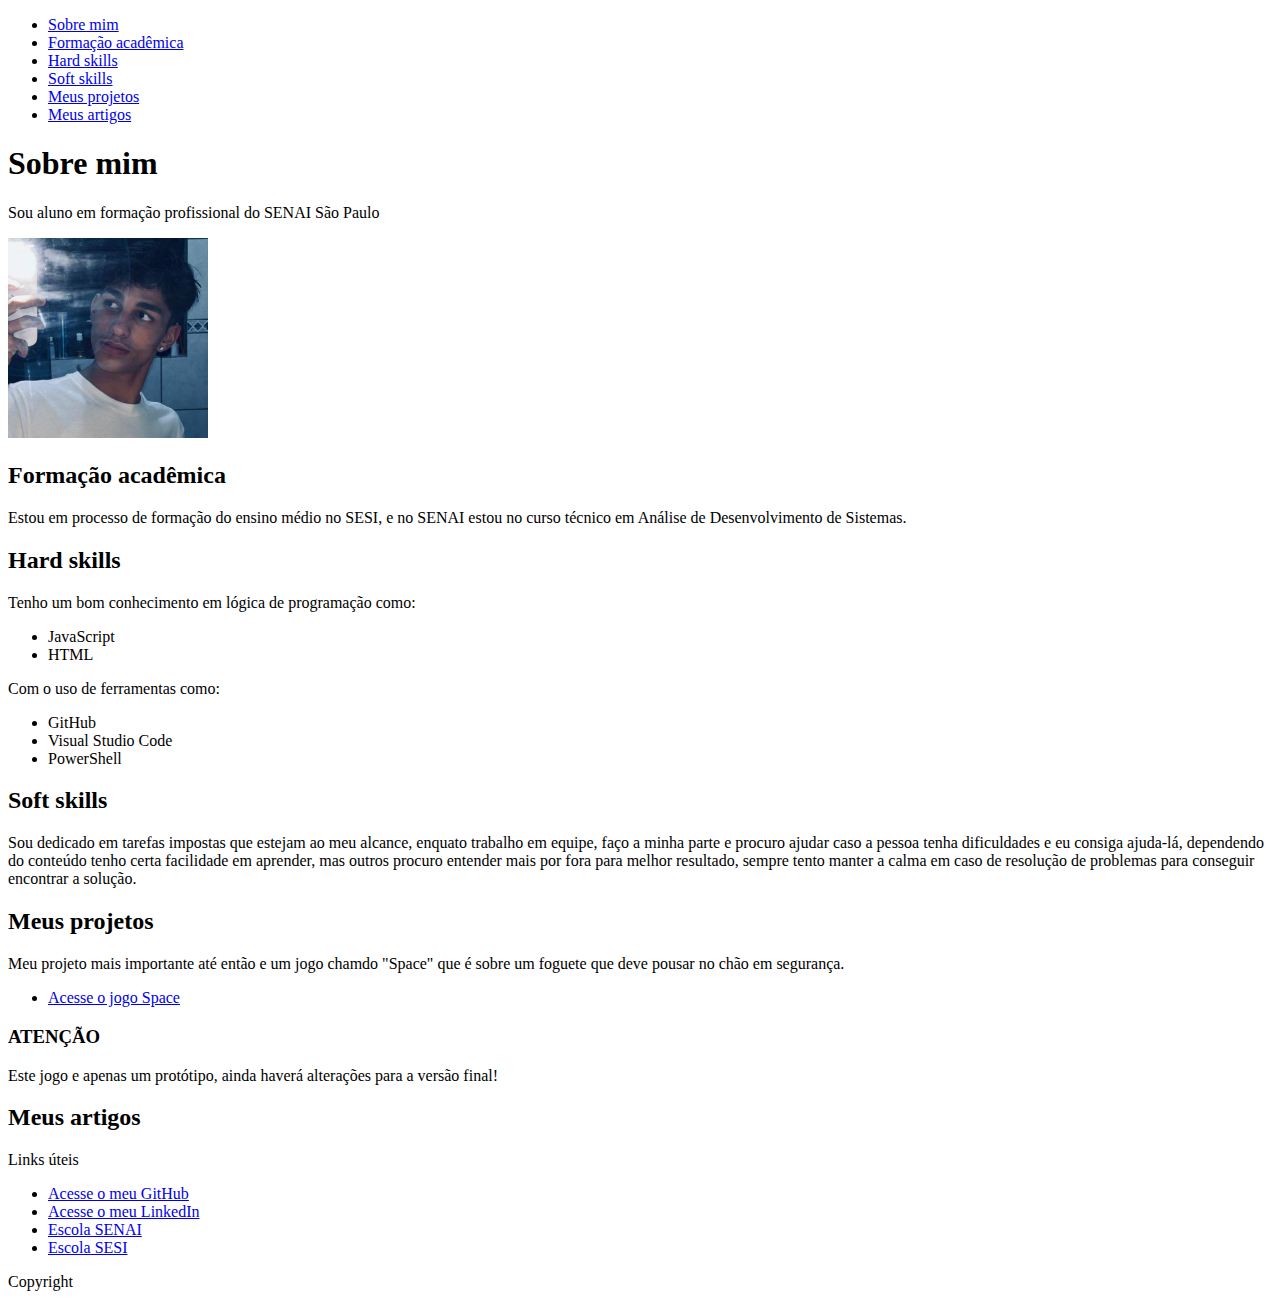
==== index.html @ e563f5d0 "Portfólio Davi" ====
<!DOCTYPE html>
<html lang="pt-br"> 
    <head>
        <!-- Meta informações sobre a página -->
        <meta charset="utf-8">
        <meta name="viewport" content="width=device-width, initial-scale=1.0">
        <title>Sobre mim</title>
    </head>
    <!-- HTML NÃO TEM PESCOÇO! -->
    <body>
        <header>
            <ul>
                <li><a href="#sobremim"> Sobre mim</a></li>
                <li><a href="#formacaoAcademica"> Formação acadêmica</a></li>
                <li><a href="#hardSkills"> Hard skills</a></li>
                <li><a href="#softSkils"> Soft skills</a></li>
                <li><a href="#meusProjetos"> Meus projetos</a></li>
                <li><a href="#meusArtigos"> Meus artigos</a></li>
            </ul>
        </header>

        <section id=" sobreMim">
            <h1>Sobre mim</h1>
            <p>Sou aluno em formação profissional do SENAI São Paulo</p>
            <img src="davij.jpg" alt="Foto de um homem moreno no espelho" width="200" title="Foto de um homem moreno no espelho">
            <p>

        </section>

        <section id="formacaoAcademica">
            <h2>Formação acadêmica</h2>
            <p>Estou em processo de formação do ensino médio no SESI, e no SENAI estou no curso técnico em Análise de Desenvolvimento de Sistemas.</p>
        </section>

        <section id="hardSkills">
            <h2>Hard skills</h2>
            <p>Tenho um bom conhecimento em lógica de programação como:
            </p>
            <ul>
             <li>JavaScript</li>
             <li>HTML</li>
            </ul>
            <p>Com o uso de ferramentas como:</p>
            <ul>
                <li>GitHub</li>
                <li>Visual Studio Code</li>
                <li>PowerShell</li>
            </ul>
        </section>

        <section id="softSkills">
            <h2>Soft skills</h2>
            <p>Sou dedicado em tarefas impostas que estejam ao meu alcance, enquato trabalho em equipe, faço a minha parte e procuro ajudar caso a pessoa tenha dificuldades e eu consiga ajuda-lá, dependendo do conteúdo tenho certa facilidade em aprender, mas outros procuro entender mais por fora para melhor resultado, sempre tento manter a calma em caso de resolução de problemas para conseguir encontrar a solução.</p>
        </section>

        <section id="meusProjetos">
            <h2>Meus projetos</h2>
            <p>Meu projeto mais importante até então e um jogo chamdo "Space" que é sobre um foguete que deve pousar no chão em segurança.<a href="" class=""></a></p>
            <ul>
                <li>
                <a href="https://davijoaquim.github.io/lopal-moonlander/" title=" Clique para jogar o Space" target="_blank"> Acesse o jogo Space</a>
                </li>
            </ul>
            <h3>ATENÇÃO</h3>
            <p>Este jogo e apenas um protótipo, ainda haverá alterações para a versão final!</p>
        </section>

        <section id="meusArtigos">
            <h2>Meus artigos</h2>
        </section>

        <footer id="rodape">
            <p>Links úteis</p>
            <ul>
                    <li>
                    <a href="https://github.com/daviJoaquim" title="Clique aqui para acessar meu portfólio no GitHub " target="_blank"> Acesse o meu GitHub</a>
                 </li>
                <li>
                <a href="https://www.linkedin.com/in/davi-joaquim-americo-3075a7357/" title="Clique aqui para acessar meu perfil no LinkedIn" target="_blank"> Acesse o meu LinkedIn</a>
                </li>
        
                <li>
                <a href="https://encrypted-tbn0.gstatic.com/images?q=tbn:ANd9GcTeuaB-1BN1UHvMLgdk7MX60HPReneAiWPpQA&s" title="Escola SENAI" target="_blank"> Escola SENAI</a>
                </li>
                <li>
                <a href="https://cronos-media.sesisenaisp.org.br//api/media/1-0/files?img=img_8_191219_c2ece027-f18c-497c-893c-f6e4d7b1305c_o.jpg&tipo=m" title="Escola SESI" target="Escola SESI"> Escola SESI</a>
                </li>
            </ul>
            <p>Copyright</p>
        </footer>
    </body>
</html>
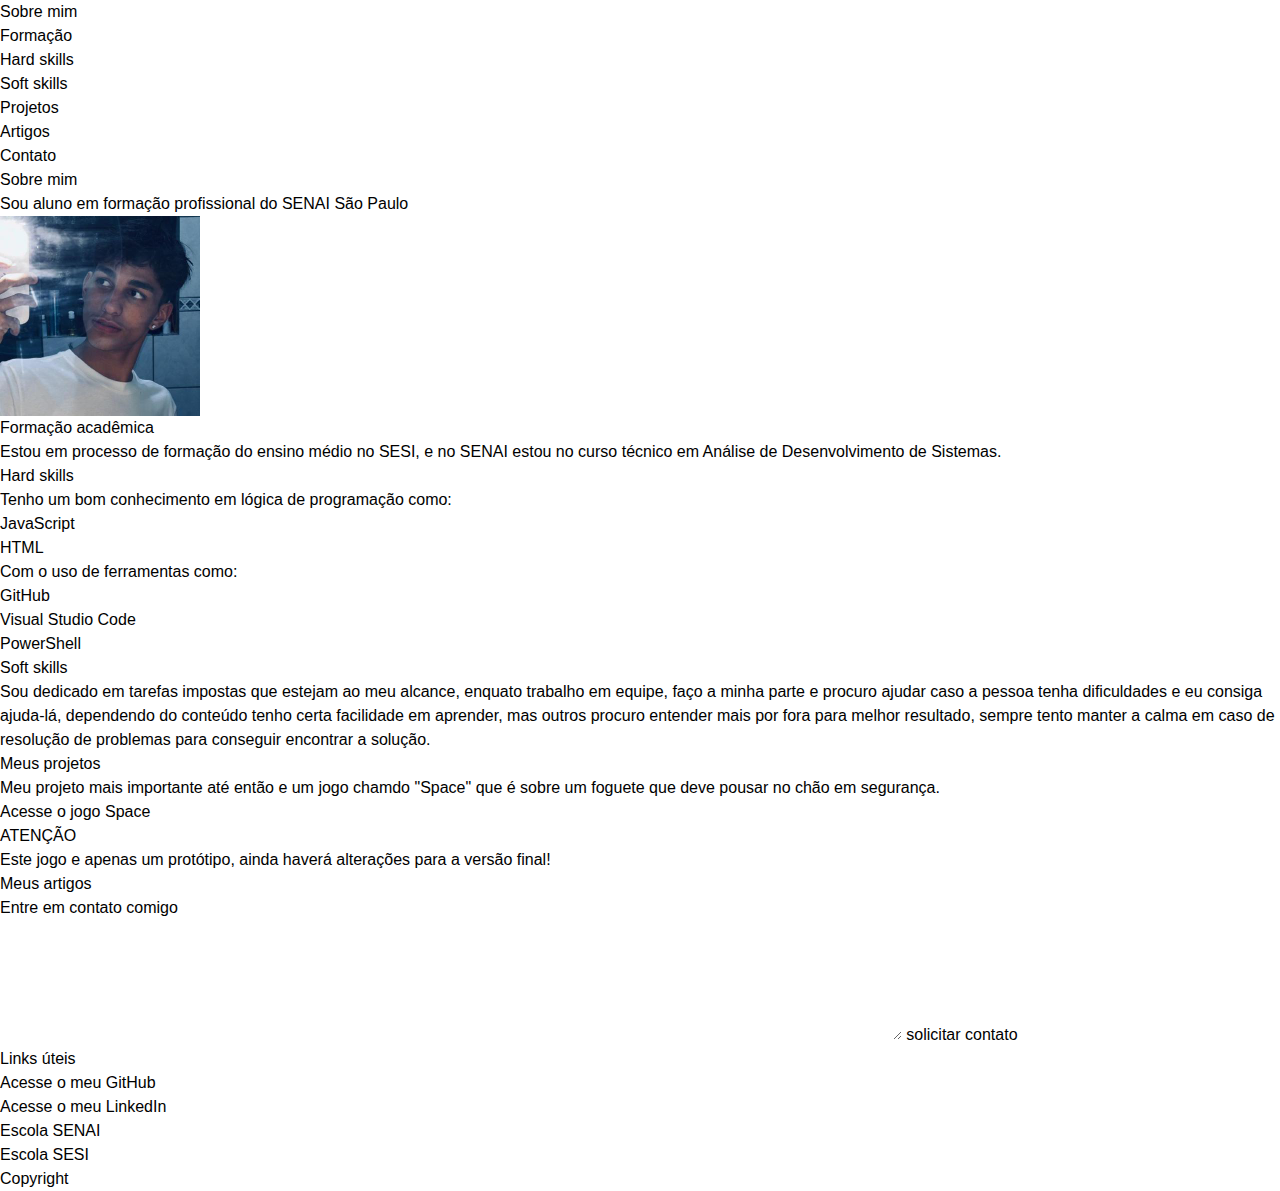
==== commit b607981d: "criando estilo para pagina" ====
--- a/index.html
+++ b/index.html
@@ -5,17 +5,33 @@
         <meta charset="utf-8">
         <meta name="viewport" content="width=device-width, initial-scale=1.0">
         <title>Sobre mim</title>
+
+        <!--CSS reset-->
+        <link rel="stylesheet" href="reset.css">
+        <!-- CSS externo (arquivo style) -->
+        <link rel="stylesheet" href="style.css">
+        <!-- CSS inten (tag style) -->
+        <style>
+            /*seletor {
+                propriedade: valor;
+            }*/
+
+           /* body{
+                background-color: #00ff00;
+            }*/
+        </style>
     </head>
-    <!-- HTML NÃO TEM PESCOÇO! -->
+   
     <body>
         <header>
             <ul>
-                <li><a href="#sobremim"> Sobre mim</a></li>
-                <li><a href="#formacaoAcademica"> Formação acadêmica</a></li>
+                <li><a style= color:black ;"#sobremim"> Sobre mim</a></li>
+                <li><a href="#formacaoAcademica"> Formação</a></li>
                 <li><a href="#hardSkills"> Hard skills</a></li>
                 <li><a href="#softSkils"> Soft skills</a></li>
-                <li><a href="#meusProjetos"> Meus projetos</a></li>
-                <li><a href="#meusArtigos"> Meus artigos</a></li>
+                <li><a href="#meusProjetos">Projetos</a></li>
+                <li><a href="#meusArtigos"> Artigos</a></li>
+                <li><a href="#contato"> Contato</a></li>
             </ul>
         </header>
 
@@ -69,6 +85,17 @@
             <h2>Meus artigos</h2>
         </section>
 
+        <section id="contato">
+            <h2>Entre em contato comigo</h2>
+            <form>
+                <input type="text" name="nome">
+                <input type="email" name="email">
+                <textarea name="mensagem" rows="5" cols="50"></textarea>
+                <input type="submit" name="botaoEnviar" value="solicitar contato">
+                <button type="button" name=""
+            </form>
+        </section>
+
         <footer id="rodape">
             <p>Links úteis</p>
             <ul>
--- a/style.css
+++ b/style.css
@@ -0,0 +1,7 @@
+/*CSS externo */
+ /*seletor {
+                propriedade: valor;
+            }*/
+body{
+    font-family: 'Franklin Gothic Medium', 'Arial Narrow', Arial, sans-serif;
+}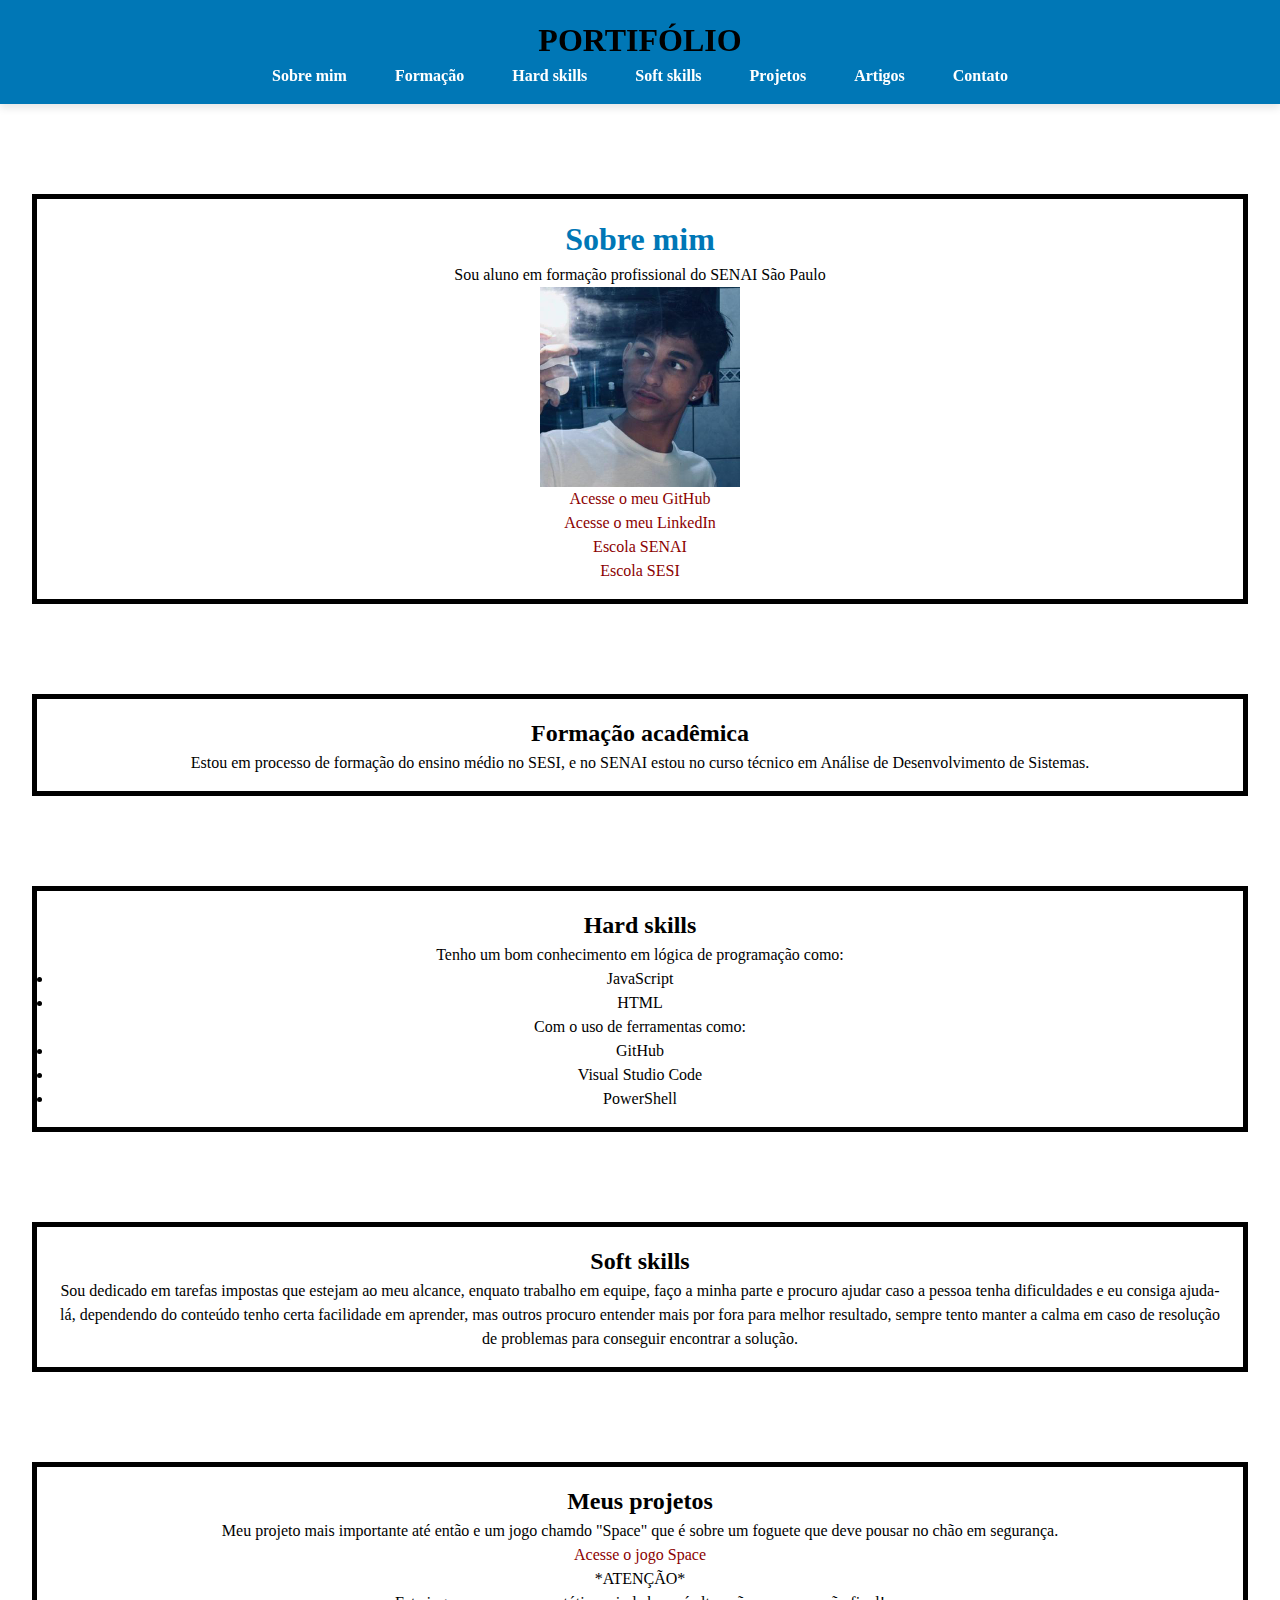
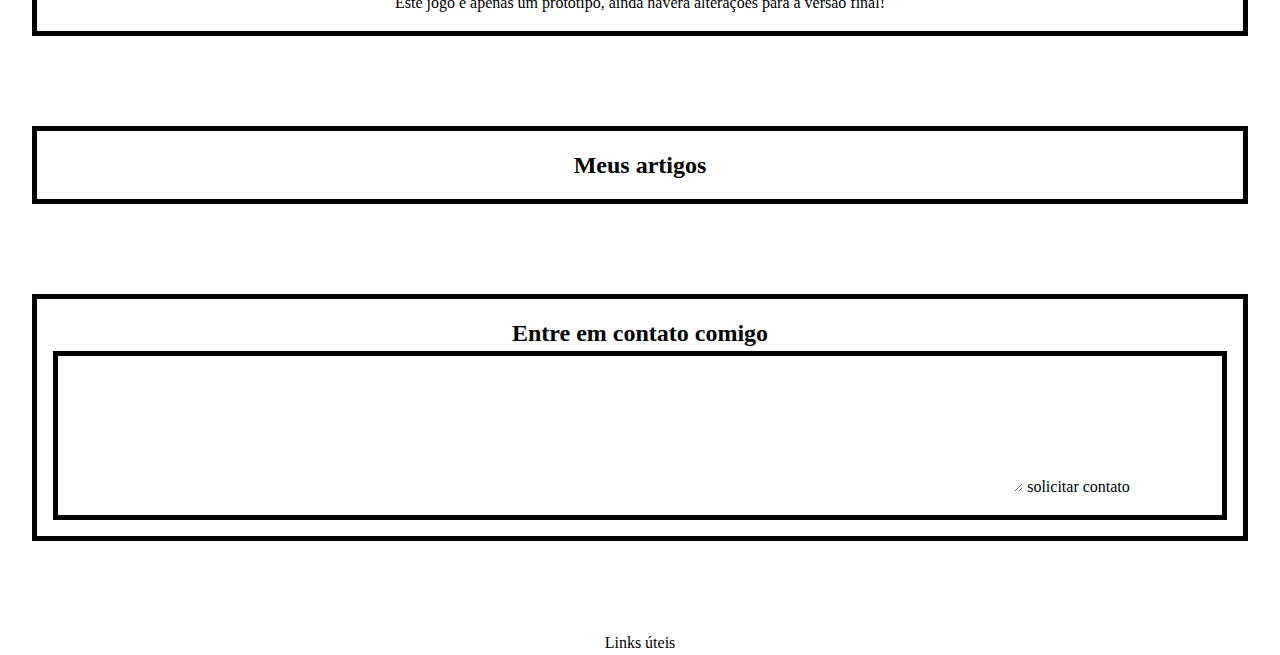
==== commit b656bbd0: "Portfólio do davi" ====
--- a/index.html
+++ b/index.html
@@ -21,25 +21,46 @@
             }*/
         </style>
     </head>
-   
     <body>
         <header>
-            <ul>
-                <li><a style= color:black ;"#sobremim"> Sobre mim</a></li>
-                <li><a href="#formacaoAcademica"> Formação</a></li>
-                <li><a href="#hardSkills"> Hard skills</a></li>
-                <li><a href="#softSkils"> Soft skills</a></li>
-                <li><a href="#meusProjetos">Projetos</a></li>
-                <li><a href="#meusArtigos"> Artigos</a></li>
-                <li><a href="#contato"> Contato</a></li>
-            </ul>
-        </header>
+            <nav>
+                <h1>
+                <p style="color: black;">PORTIFÓLIO</p>
+                </h1>
+            </nav>
+             <nav>
+                 <ul>
+                     <li><a href="#sobreMim"> Sobre mim</a></li>
+                     <li><a href="#formacaoAcademica"> Formação</a></li>
+                     <li><a href="#hardSkills"> Hard skills</a></li>
+                     <li><a href="#softSkills"> Soft skills</a></li>
+                     <li><a href="#meusProjetos">Projetos</a></li>
+                     <li><a href="#meusArtigos"> Artigos</a></li>
+                     <li><a href="#contato"> Contato</a></li>
+                    </ul>
+                </header>
+            </nav>
 
-        <section id=" sobreMim">
+        <section id="sobreMim">
             <h1>Sobre mim</h1>
             <p>Sou aluno em formação profissional do SENAI São Paulo</p>
             <img src="davij.jpg" alt="Foto de um homem moreno no espelho" width="200" title="Foto de um homem moreno no espelho">
-            <p>
+            <p> 
+                <ul>
+                <li>
+                <a href="https://github.com/daviJoaquim" title="Clique aqui para acessar meu portfólio no GitHub " target="_blank"> Acesse o meu GitHub</a>
+             </li>
+            <li>
+            <a href="https://www.linkedin.com/in/davi-joaquim-americo-3075a7357/" title="Clique aqui para acessar meu perfil no LinkedIn" target="_blank"> Acesse o meu LinkedIn</a>
+            </li>
+    
+            <li>
+            <a href="https://encrypted-tbn0.gstatic.com/images?q=tbn:ANd9GcTeuaB-1BN1UHvMLgdk7MX60HPReneAiWPpQA&s" title="Escola SENAI" target="_blank"> Escola SENAI</a>
+            </li>
+            <li>
+            <a href="https://cronos-media.sesisenaisp.org.br//api/media/1-0/files?img=img_8_191219_c2ece027-f18c-497c-893c-f6e4d7b1305c_o.jpg&tipo=m" title="Escola SESI" target="Escola SESI"> Escola SESI</a>
+            </li>
+        </ul>
 
         </section>
 
@@ -52,16 +73,16 @@
             <h2>Hard skills</h2>
             <p>Tenho um bom conhecimento em lógica de programação como:
             </p>
-            <ul>
-             <li>JavaScript</li>
-             <li>HTML</li>
-            </ul>
+        
+              <li>JavaScript</li>
+              <li>HTML</li>
+            
             <p>Com o uso de ferramentas como:</p>
-            <ul>
-                <li>GitHub</li>
-                <li>Visual Studio Code</li>
-                <li>PowerShell</li>
-            </ul>
+            
+                 <li>GitHub</li>
+                 <li>Visual Studio Code</li>
+                 <li>PowerShell</li>
+            
         </section>
 
         <section id="softSkills">
@@ -77,7 +98,7 @@
                 <a href="https://davijoaquim.github.io/lopal-moonlander/" title=" Clique para jogar o Space" target="_blank"> Acesse o jogo Space</a>
                 </li>
             </ul>
-            <h3>ATENÇÃO</h3>
+            <h3>*ATENÇÃO*</h3>
             <p>Este jogo e apenas um protótipo, ainda haverá alterações para a versão final!</p>
         </section>
 
@@ -92,28 +113,11 @@
                 <input type="email" name="email">
                 <textarea name="mensagem" rows="5" cols="50"></textarea>
                 <input type="submit" name="botaoEnviar" value="solicitar contato">
-                <button type="button" name=""
             </form>
         </section>
 
         <footer id="rodape">
             <p>Links úteis</p>
-            <ul>
-                    <li>
-                    <a href="https://github.com/daviJoaquim" title="Clique aqui para acessar meu portfólio no GitHub " target="_blank"> Acesse o meu GitHub</a>
-                 </li>
-                <li>
-                <a href="https://www.linkedin.com/in/davi-joaquim-americo-3075a7357/" title="Clique aqui para acessar meu perfil no LinkedIn" target="_blank"> Acesse o meu LinkedIn</a>
-                </li>
-        
-                <li>
-                <a href="https://encrypted-tbn0.gstatic.com/images?q=tbn:ANd9GcTeuaB-1BN1UHvMLgdk7MX60HPReneAiWPpQA&s" title="Escola SENAI" target="_blank"> Escola SENAI</a>
-                </li>
-                <li>
-                <a href="https://cronos-media.sesisenaisp.org.br//api/media/1-0/files?img=img_8_191219_c2ece027-f18c-497c-893c-f6e4d7b1305c_o.jpg&tipo=m" title="Escola SESI" target="Escola SESI"> Escola SESI</a>
-                </li>
-            </ul>
-            <p>Copyright</p>
         </footer>
     </body>
 </html>--- a/style.css
+++ b/style.css
@@ -3,5 +3,80 @@
                 propriedade: valor;
             }*/
 body{
-    font-family: 'Franklin Gothic Medium', 'Arial Narrow', Arial, sans-serif;
-}+    font-family: Georgia, 'Times New Roman', Times, serif;
+}
+header nav{
+    text-align: center;
+}
+
+h1 {
+   font-size: 2rem; /* 1rem  = 16px --> 1em = "M"*/
+    font-weight: bold;
+    color: #0077b6;
+}
+
+h2 {
+   font-size: 1.5rem;
+   font-weight: 700;
+}
+
+header {
+    background-color: #0077b6;
+    padding: 1rem 2rem;
+    box-shadow: 0px 4px 8px rgba(0, 0, 0, 0.1);
+    position: sticky; /* pode ser necessário top, left, bottom ou right */
+    top: 0;
+}
+
+ header ul {
+    display: flex;
+    justify-content: center;
+    gap: 1rem;
+}
+
+header a {
+    color: #ffffff;
+    font-weight: 700;
+    padding: .5rem 1rem;
+
+}
+
+header a:hover{
+    background-color: #023e8a;
+
+}
+
+section form{ 
+    scroll-margin-top: 4rem;
+    padding: 1rem;
+    border: 5px solid #000000;
+}
+
+section{
+    height: height;  /*vh -> viewport height (alturada viewport) */
+    margin: 10vh 2rem;
+    scroll-margin-top: 4rem;
+    padding: 1rem;
+    border: 5px solid #000000;
+    /* overflow: hidden; */
+    
+}
+
+body {
+  text-align: center;
+}
+
+section a{
+    color: darkred;
+}
+img{
+    display: block;
+    margin: auto;
+    weight: 18%;
+}
+h2 form{
+    border: 2px solid 0000;
+    padding: 4px;
+    border-style: 1rem;
+
+}
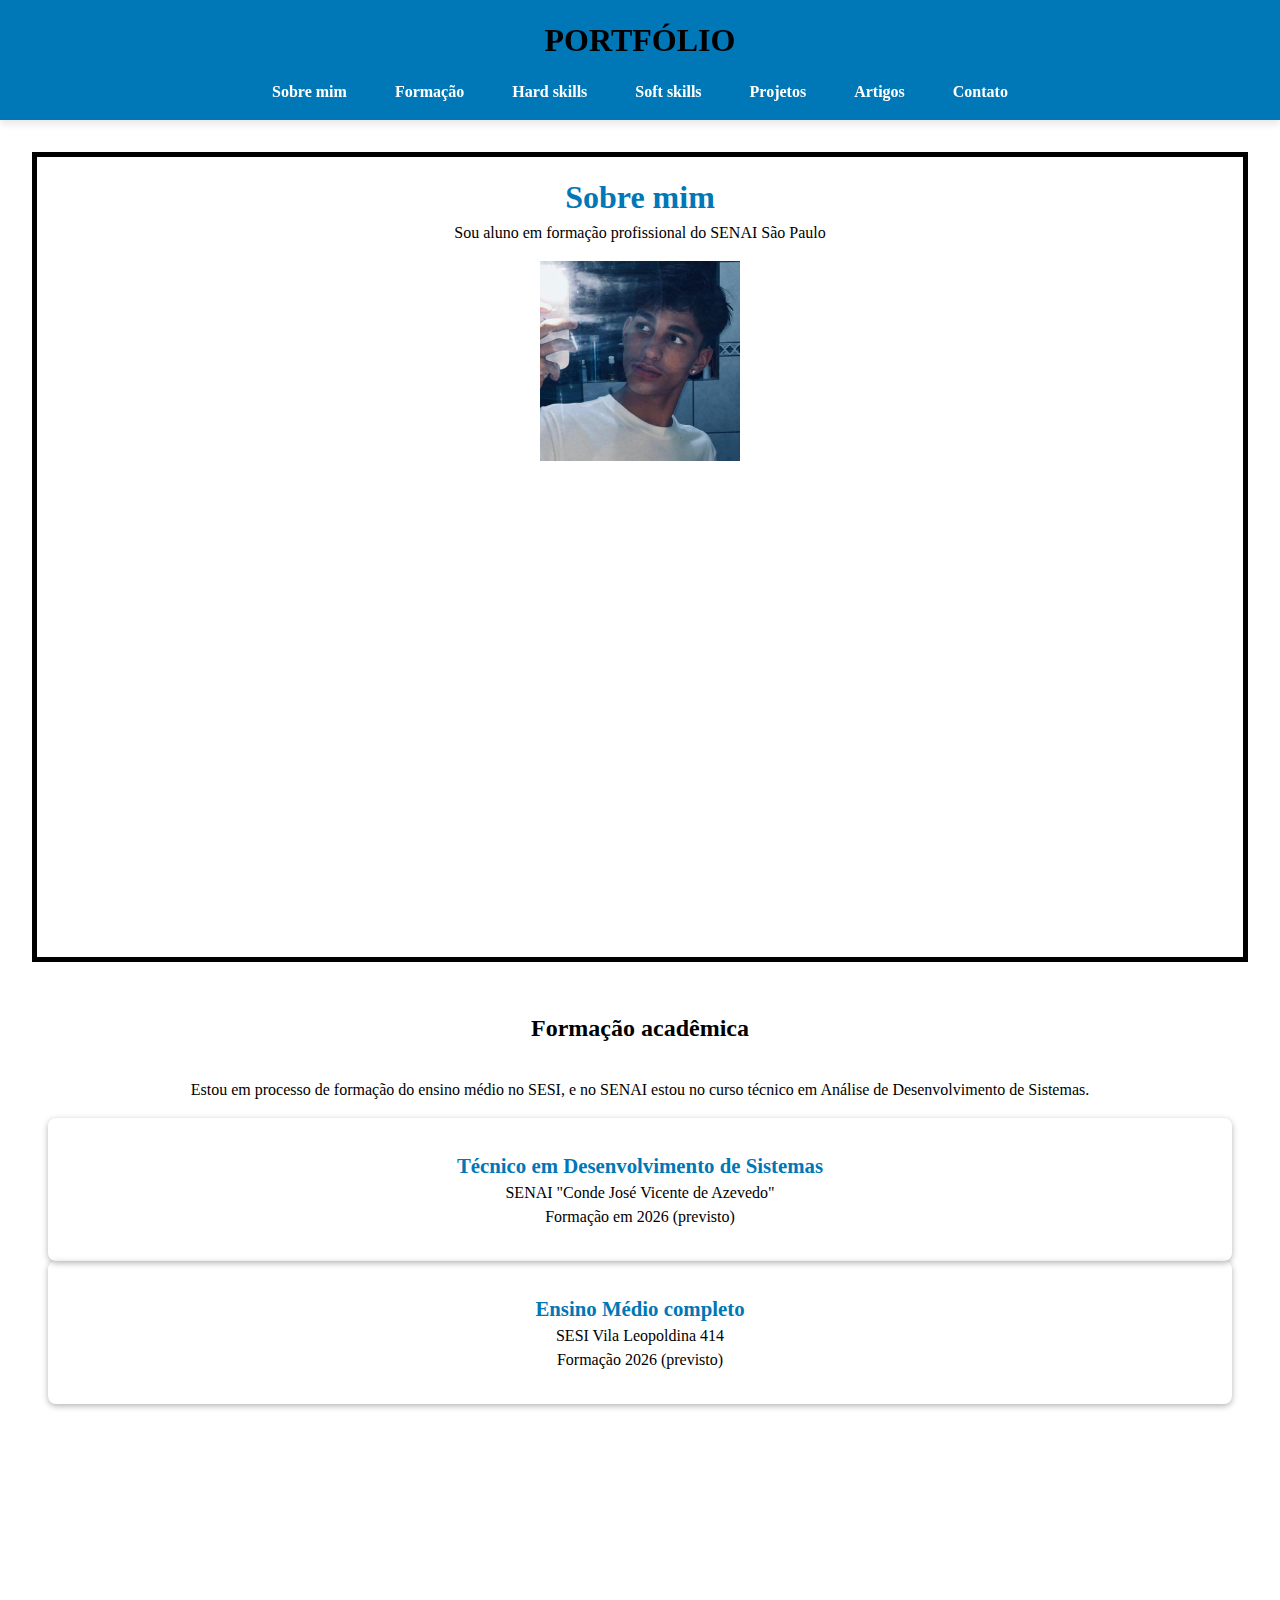
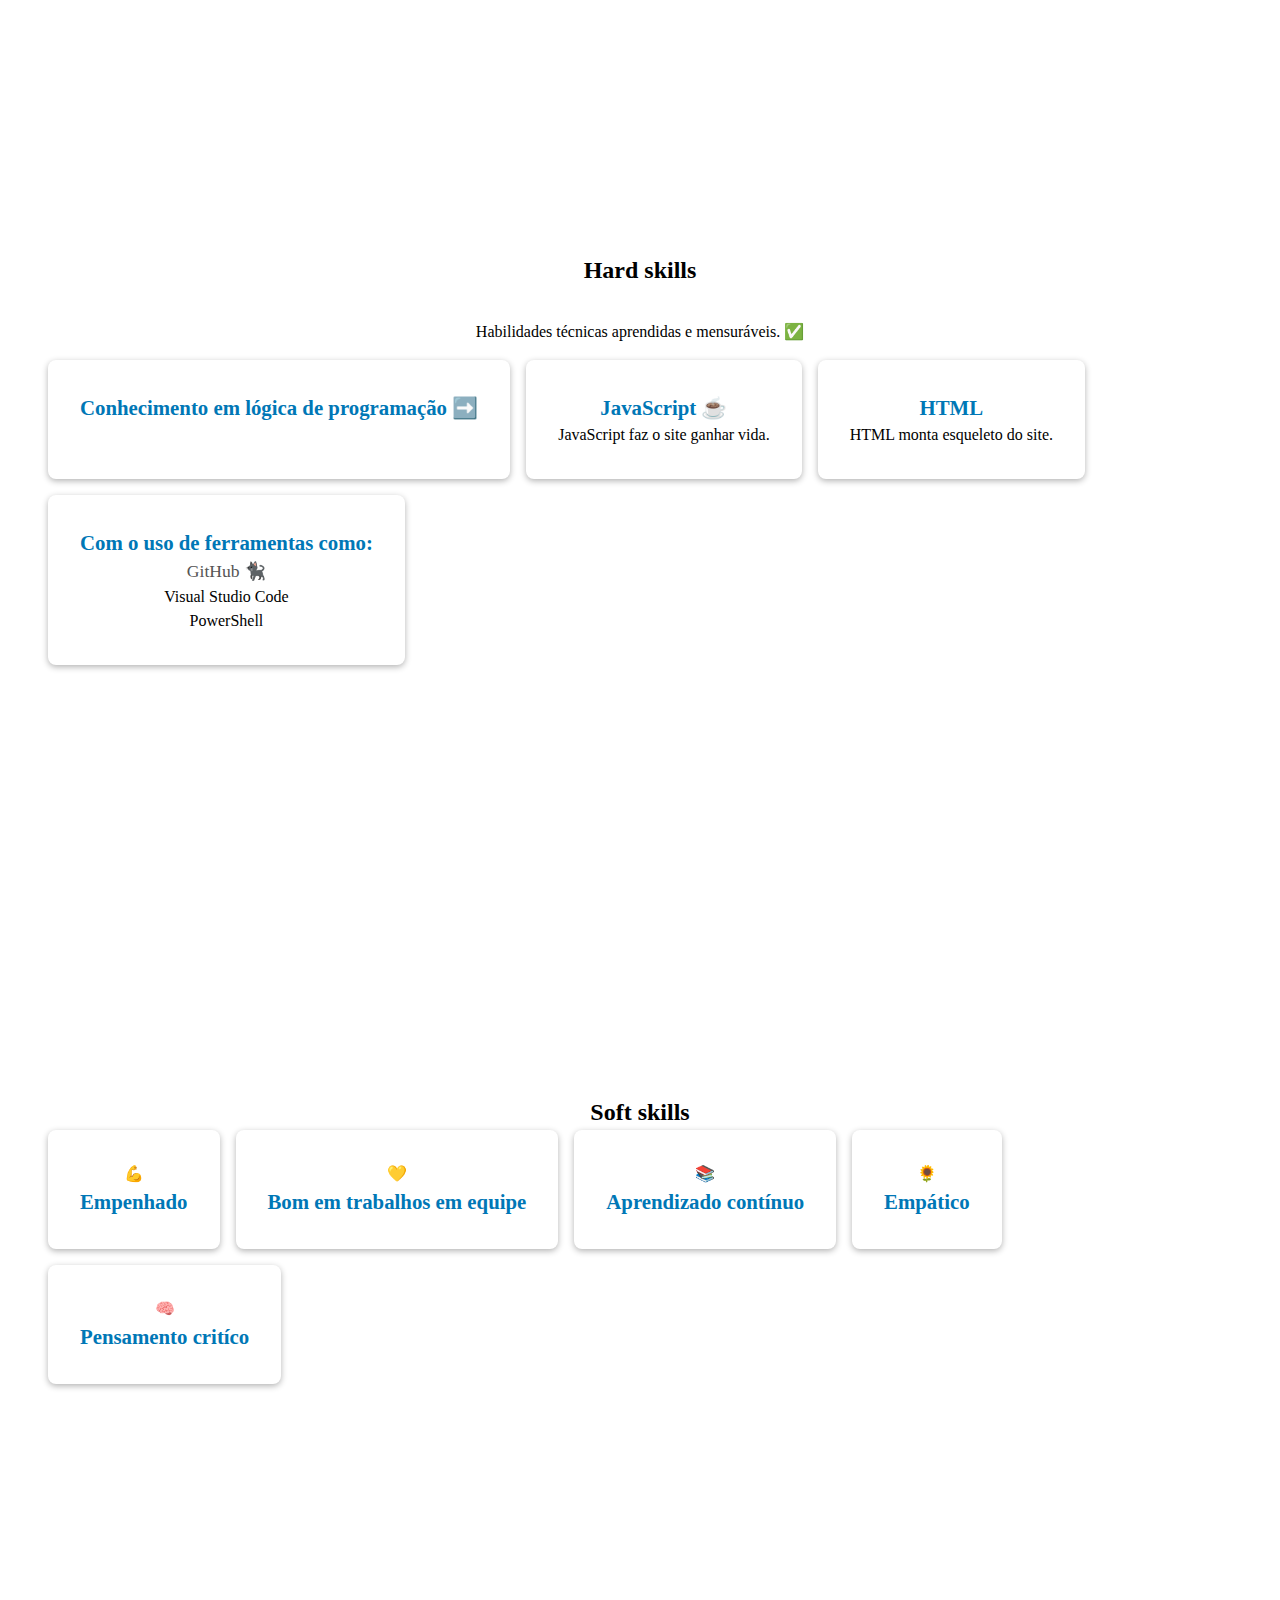
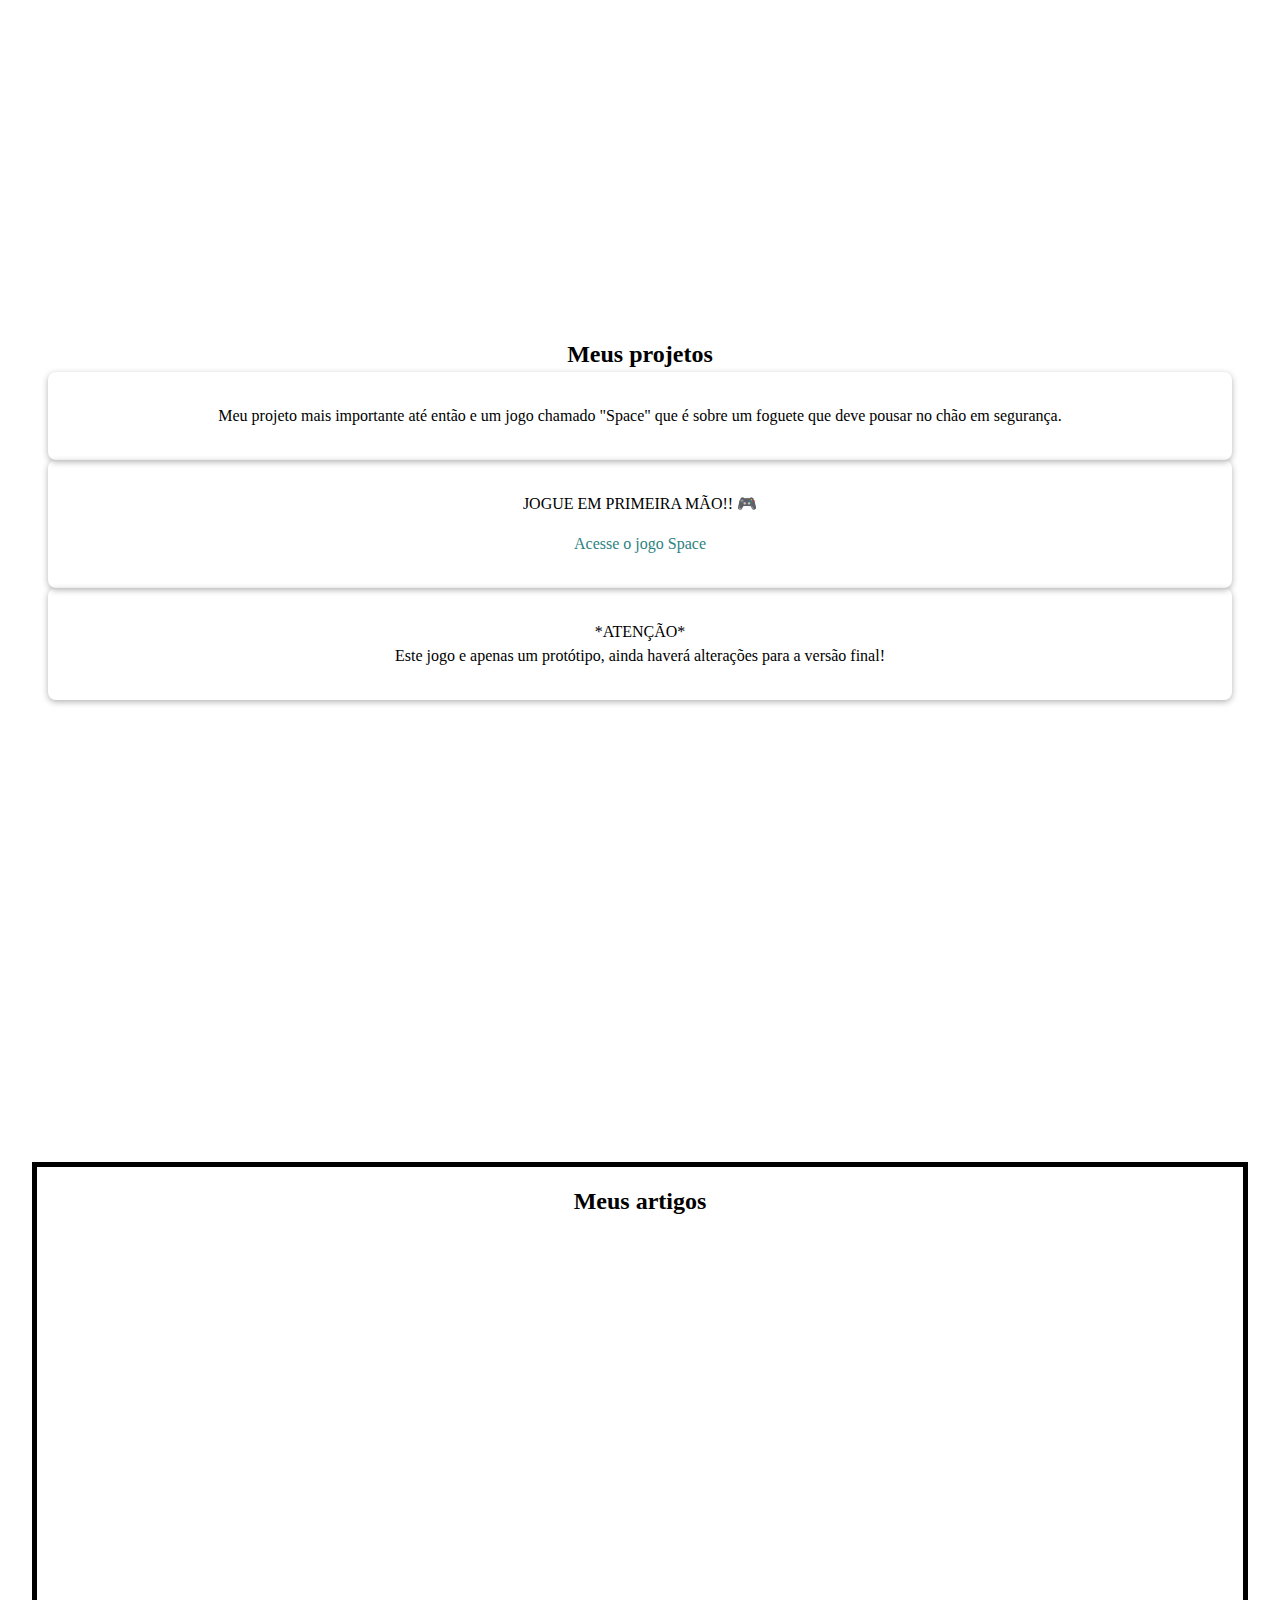
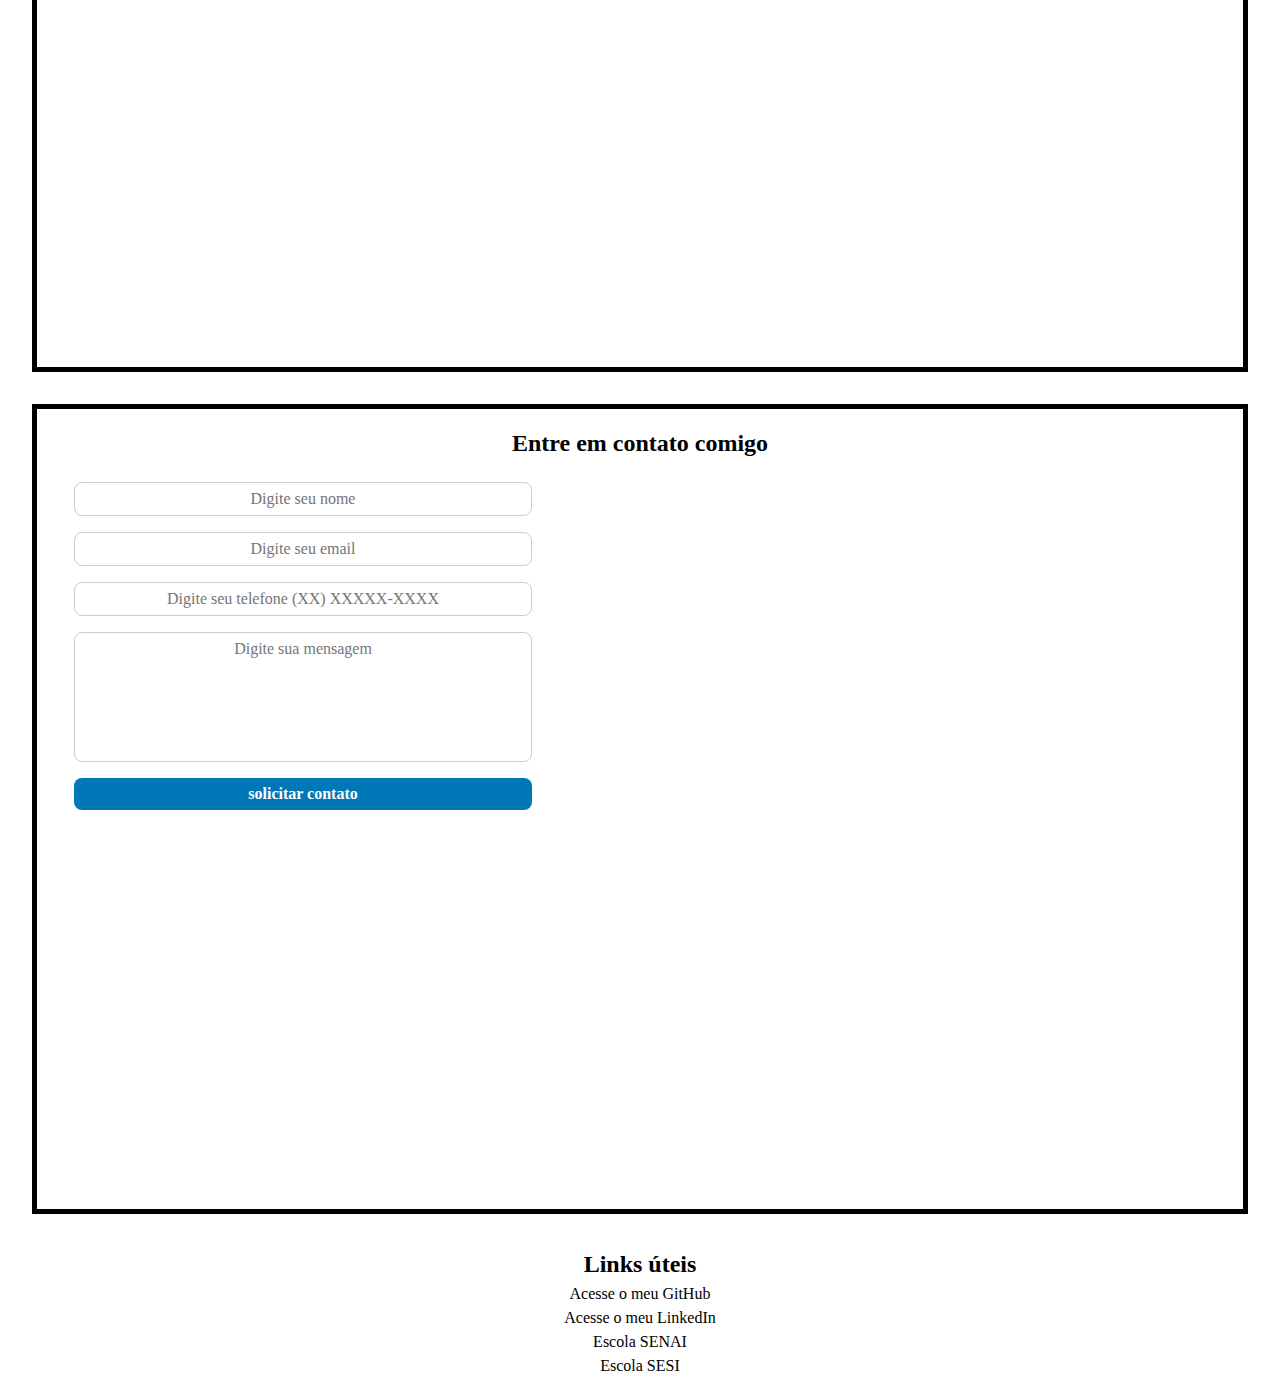
==== commit fd67d2ea: "SITE DAVIZÃO" ====
--- a/index.html
+++ b/index.html
@@ -12,20 +12,14 @@
         <link rel="stylesheet" href="style.css">
         <!-- CSS inten (tag style) -->
         <style>
-            /*seletor {
-                propriedade: valor;
-            }*/
 
-           /* body{
-                background-color: #00ff00;
-            }*/
         </style>
     </head>
     <body>
         <header>
             <nav>
                 <h1>
-                <p style="color: black;">PORTIFÓLIO</p>
+                <p style="color: black;">PORTFÓLIO</p>
                 </h1>
             </nav>
              <nav>
@@ -46,7 +40,123 @@
             <p>Sou aluno em formação profissional do SENAI São Paulo</p>
             <img src="davij.jpg" alt="Foto de um homem moreno no espelho" width="200" title="Foto de um homem moreno no espelho">
             <p> 
-                <ul>
+
+        </section>
+
+        <section id="formacaoAcademica">
+
+            <h2 class="titulo-secao">Formação acadêmica</h2>
+
+            <div class="cards-em-coluna"></div>
+            
+            <p>Estou em processo de formação do ensino médio no SESI, e no SENAI estou no curso técnico em Análise de Desenvolvimento de Sistemas.</p>
+            <ul class="card">
+                <li class="titulo-card">Técnico em Desenvolvimento de Sistemas</li>
+                <li class="instituicao-card">SENAI "Conde José Vicente de Azevedo"</li>
+                <li class="ano-card">Formação em 2026 (previsto)</li>
+            </ul>
+            
+            <ul class="card">
+                 <li class="titulo-card ">Ensino Médio completo</li>
+                 <li class="instituicao-card">SESI Vila Leopoldina 414</li>
+                 <li class="ano-card">Formação 2026 (previsto)</li>
+            </ul>
+
+             <!-- ul.card>li.titulo-card+li.instituicao-card+li.ano-card> -->
+        </section>
+
+        <section id="hardSkills">
+            <h2 class="titulo-secao">Hard skills</h2>
+            <p>Habilidades técnicas aprendidas e mensuráveis. ✅</p>
+            <div class="cards-em-linha">
+            <ul class="card">
+                <li class="titulo-card">Conhecimento em lógica de programação ➡️ </li>
+            </ul>
+            
+            <ul class="card">
+                <li class="titulo-card"> JavaScript ☕</li>
+                <li class="descricao-card">JavaScript faz o site ganhar vida.</li>
+                
+            </ul>
+            <ul class="card">
+                <li class="titulo-card"> HTML </li>
+                <li class="descricao-card">HTML monta esqueleto do site.</li>
+            </ul>
+            
+            <ul class="card">
+                <li class="titulo-card"> Com o uso de ferramentas como:</li>
+                <li class="linguagem-card">GitHub 🐈‍⬛</li>
+                <li class="programação-card">Visual Studio Code</li>
+                <li class="terminal-card">PowerShell</li>
+            </ul>
+        </div>
+        
+        </section>
+
+        <section id="softSkills">
+            <h2>Soft skills</h2>
+            <div class="cards-em-linha">
+                <ul class="card">
+                <li class="icone-card">💪</li>
+                <li class="titulo-card">Empenhado</li>
+                </ul>
+
+                <ul class="card">
+                    <li class="icone-card">💛</li>
+                    <li class="titulo-card">Bom em trabalhos em equipe</li>
+                </ul>
+                <ul class="card">
+                    <li class="icone-card">📚</li>
+                    <li class="titulo-card">Aprendizado contínuo</li>    
+                </ul>
+                <ul class="card">
+                    <li class="icone-card">🌻</li>
+                    <li class="titulo-card">Empático</li>
+                </ul>
+                <ul class="card">
+                    <li class="icone-card">🧠</li>
+                    <li class="titulo-card">Pensamento critíco</li>
+                </ul>
+            </section>
+            
+        </div>
+        <section id="meusProjetos">
+            <h2>Meus projetos</h2>
+            <ul class="card">
+                <li>Meu projeto mais importante até então e um jogo chamado "Space" que é sobre um foguete que deve pousar no chão em segurança.</li>
+            </ul>
+            <ul class="card">
+                <li>
+                <p>JOGUE EM PRIMEIRA MÃO!! 🎮</p>
+                <a href="https://davijoaquim.github.io/lopal-moonlander/" title=" Clique para jogar o Space" target="_blank"> Acesse o jogo Space</a>
+                </li>
+            </ul>
+            <ul class="card">
+                <h3>*ATENÇÃO*</h3>
+                <li>Este jogo e apenas um protótipo, ainda haverá alterações para a versão final!</li>
+            </ul>
+        </section>
+
+        <section id="meusArtigos">
+            <h2>Meus artigos</h2>
+        </section>
+
+        <section id="contato">
+            <h2>Entre em contato comigo</h2>
+            <form>
+            
+                <input type="text" placeholder="Digite seu nome">
+                <input type="email" placeholder="Digite seu email">
+                <input type="tel" pattern="\([0-9]{2}\) [0-9]{5}-[0-9]{4}" placeholder="Digite seu telefone (XX) XXXXX-XXXX">
+                <textarea placeholder="Digite sua mensagem" rows="5" cols="50"></textarea>
+                <input type="submit" name="botaoEnviar" value="solicitar contato">
+                <div style="text-align: center;"></div>
+                
+            </form>
+        </section>
+
+        <footer id="rodape">
+            <h2>Links úteis</h2>
                 <li>
                 <a href="https://github.com/daviJoaquim" title="Clique aqui para acessar meu portfólio no GitHub " target="_blank"> Acesse o meu GitHub</a>
              </li>
@@ -61,63 +171,6 @@
             <a href="https://cronos-media.sesisenaisp.org.br//api/media/1-0/files?img=img_8_191219_c2ece027-f18c-497c-893c-f6e4d7b1305c_o.jpg&tipo=m" title="Escola SESI" target="Escola SESI"> Escola SESI</a>
             </li>
         </ul>
-
-        </section>
-
-        <section id="formacaoAcademica">
-            <h2>Formação acadêmica</h2>
-            <p>Estou em processo de formação do ensino médio no SESI, e no SENAI estou no curso técnico em Análise de Desenvolvimento de Sistemas.</p>
-        </section>
-
-        <section id="hardSkills">
-            <h2>Hard skills</h2>
-            <p>Tenho um bom conhecimento em lógica de programação como:
-            </p>
-        
-              <li>JavaScript</li>
-              <li>HTML</li>
-            
-            <p>Com o uso de ferramentas como:</p>
-            
-                 <li>GitHub</li>
-                 <li>Visual Studio Code</li>
-                 <li>PowerShell</li>
-            
-        </section>
-
-        <section id="softSkills">
-            <h2>Soft skills</h2>
-            <p>Sou dedicado em tarefas impostas que estejam ao meu alcance, enquato trabalho em equipe, faço a minha parte e procuro ajudar caso a pessoa tenha dificuldades e eu consiga ajuda-lá, dependendo do conteúdo tenho certa facilidade em aprender, mas outros procuro entender mais por fora para melhor resultado, sempre tento manter a calma em caso de resolução de problemas para conseguir encontrar a solução.</p>
-        </section>
-
-        <section id="meusProjetos">
-            <h2>Meus projetos</h2>
-            <p>Meu projeto mais importante até então e um jogo chamdo "Space" que é sobre um foguete que deve pousar no chão em segurança.<a href="" class=""></a></p>
-            <ul>
-                <li>
-                <a href="https://davijoaquim.github.io/lopal-moonlander/" title=" Clique para jogar o Space" target="_blank"> Acesse o jogo Space</a>
-                </li>
-            </ul>
-            <h3>*ATENÇÃO*</h3>
-            <p>Este jogo e apenas um protótipo, ainda haverá alterações para a versão final!</p>
-        </section>
-
-        <section id="meusArtigos">
-            <h2>Meus artigos</h2>
-        </section>
-
-        <section id="contato">
-            <h2>Entre em contato comigo</h2>
-            <form>
-                <input type="text" name="nome">
-                <input type="email" name="email">
-                <textarea name="mensagem" rows="5" cols="50"></textarea>
-                <input type="submit" name="botaoEnviar" value="solicitar contato">
-            </form>
-        </section>
-
-        <footer id="rodape">
-            <p>Links úteis</p>
         </footer>
     </body>
 </html>--- a/style.css
+++ b/style.css
@@ -38,7 +38,6 @@
     color: #ffffff;
     font-weight: 700;
     padding: .5rem 1rem;
-
 }
 
 header a:hover{
@@ -49,12 +48,12 @@
 section form{ 
     scroll-margin-top: 4rem;
     padding: 1rem;
-    border: 5px solid #000000;
+    border: 5px solid #ffffff;
 }
 
 section{
-    height: height;  /*vh -> viewport height (alturada viewport) */
-    margin: 10vh 2rem;
+    min-height: 90vh;  /*vh -> viewport height (alturada viewport) */
+    margin: 2rem;
     scroll-margin-top: 4rem;
     padding: 1rem;
     border: 5px solid #000000;
@@ -62,21 +61,103 @@
     
 }
 
+section#formacaoAcademica, 
+section#hardSkills,
+section#softSkills,
+section#meusProjetos{
+    border: none;
+}
+.titulo-secao {
+    text-align: center;
+    margin-bottom: 2rem;
+}
+
+p {
+    margin-bottom: 1rem;
+}
+
 body {
   text-align: center;
 }
 
 section a{
-    color: darkred;
+    color: rgb(45, 130, 128);
 }
 img{
     display: block;
     margin: auto;
-    weight: 18%;
+    weight: 18px;
 }
-h2 form{
-    border: 2px solid 0000;
-    padding: 4px;
-    border-style: 1rem;
+
+form {
+    display: flex;
+    flex-direction: column;
+    gap: 1rem;
+    max-width: 500px;
+}
+input[type="text"],
+input[type="email"],
+input,
+textarea{
+    border: 1px solid #ccc;
+    border-radius: 8px;
+    padding: .25rem .75rem;
+    color: #333;
+    resize: none;
+    text-align: center;
+}
+input[type="submit"] {
+    background-color: #0077b6;
+    color:#ffffff;
+    padding: .25rem .75rem;
+    border: none;
+    font-weight: 700;
+}
+
+ /* ESTILOS DOS CARDS */
+.card{
+    border-radius: 8px;
+    padding: 2rem;
+    box-shadow: 0 2px 6px rgba(0, 0, 0, 0.3);
+    list-style-image: none;
 
 }
+
+.titulo-card{
+    font-weight: bold;
+    color:#0077b6;
+    font-size: 1.3rem;
+
+}
+.instituição-card{
+    font-size: 1.1rem;
+    color: #555;
+}
+
+.titulo-card{
+    font-weight: bold;
+    color:#0077b6;
+    font-size: 1.3rem;
+}
+.instituição-card{
+    font-size: 1.1rem;
+    color: #555;
+}
+.cards-em-coluna{
+    display: flex;
+    flex-direction: column;
+    gap: 1rem;
+}
+.linguagem-card{
+    font-size: 1.1rem;
+    color: #555;
+}
+.linguagem-card{
+    font-size: 1.1rem;
+}
+.cards-em-linha {
+    display: flex;
+    flex-direction: row;
+    gap: 1rem;
+    flex-wrap: wrap;
+}